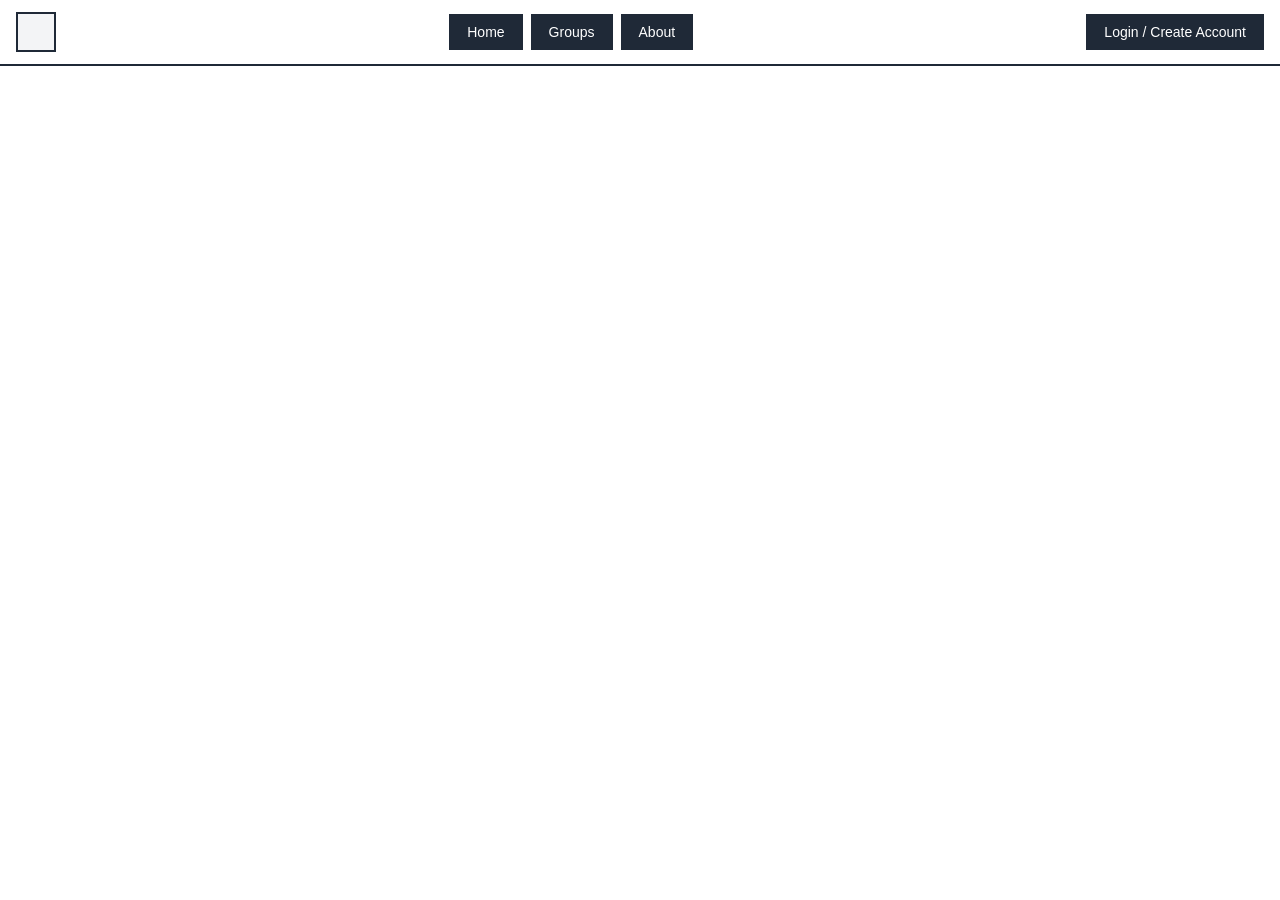
==== View/index.html @ 92c9e00f "Added HTML and CSS for trending groups, my groups, and the profile card. Added placeholder image ico" ====
<!DOCTYPE html>
<html lang="en">

<head>
    <meta charset="UTF-8">
    <meta name="viewport" content="width=device-width, initial-scale=1.0">
    <meta name="author" content="Alyssa Schmidt">
    <meta name="author" content="Benjamin Nguyen">
    <meta name="author" content="Dre Harm">
    <meta name="author" content="Ethan Larson">
    <meta name="author" content="Rachal Thornton">
    <title>WSU Forum</title>
    <link rel="stylesheet" href="Styles/styles.css">
    <link rel="stylesheet" href="Styles/home.css">
</head>
<body>
    <nav class="navbar">
        <div class="container">
            <div class="nav-content">
                <div class="logo-section"> <!-- for the WSU logo-->
                    <div class="logo-box">

                    </div>
                </div>
                <div class="nav-buttons">
                    <button class="nav-btn active" data-page="home">Home</button>
                    <button class="nav-btn" data-page="groups">Groups</button>
                    <button class="nav-btn" data-page="about">About</button>
                </div>
                <span id="greeting" class="nav-greeting" hidden></span>
                <button class="nav-btn login-btn" id="loginBtn">Login / Create Account</button>
            </div>
        </div>
    </nav>
    <main id="guestPage" class="main-content landing" hidden>
        <section class="top-section">
            <div class="bg-image"></div> 
            <!-- We'll need to add a bunch of div's or parapraphs for the text, 
             if I set up the background image correctly, the image shouldn't interfere with the text -->
        </section>
        <section class="groups-section">
            <div class="groups-header">
                <div class="groups-title">Popular Groups</div>
                <div class="groups-view-all">View All</div>
            </div>
            <!-- the view can eventually fill this from the model but I just wanted to mock up a place holder -->
            <div class="group-scroller" id="groupScroller">
                <div class="group-card">
                    <div class="group-icon"></div>
                    <div class="group-name"></div>
                    <div class="group-members"></div>
                    <div class="group-tag"></div>
                </div>
            </div>
        </section>
    </main>
    <main id="homePage" class="main-content home-layout" hidden>
        <aside class="home-left">
            <section class="home-panel">
                <div id="profileCard">
                    <div class="profile-header">
                        <h4> Test User</h4>
                        <h4> WSU Student</h4>
                        <div class="profile-options">
                            <div class="profile-option-home">
                                <h5 class="profile-opt"> Home </h5>
                            </div>
                            <div class="profile-option-groups">
                                <h5 class="profile-opt"> My Groups </h5>
                            </div>
                            <div class="profile-option-messages">
                                <h5 class="profile-opt"> Messages </h5>
                            </div>
                            <div class="profile-option-saved">
                                <h5 class="profile-opt"> Saved Posts </h5>
                            </div>
                            <div class="profile-option-settings">
                                <h5 class="profile-opt"> Settings </h5>
                            </div>
                        </div>
                    </div>
                </div>
                <nav id="sidebarNav"></nav>
            </section>
            <section id="myGroupsPanel" class="home-panel">
                <h4 class="my-groups-header"> My Groups</h4>
                <div class="my-groups">
                    <div class="my-group-row">
                        <h5>Group Name</h5>
                    </div>
                    <div class="my-group-row">
                        <h5>Group Name</h5>
                    </div>
                    <div class="my-group-row">
                        <h5>Group Name</h5>
                    </div>
                    <div class="my-group-row">
                        <h5>Group Name</h5>
                    </div>
                </div>
                <h5> View All → </h5>
            </section>
        </aside>
        <div class="home-center">
            <section id="postSimpleMessage" class="home-panel"></section>
            <section id="feedHeader"></section>
            <section id="postFeed"></section>
        </div>
        <aside class="home-right">
            <section id="quickLinksPanel" class="home-panel"></section>
            <section id="trendingGroupsPanel" class="home-panel">
                 <h4 class="trending-groups"> Trending Groups </h4>
                 <div class="trending-groups-list">
                    <div class="trending-group">
                        <h5 class="trending-group-name"> Group Name </h5>
                    </div>
                    <div class="post-count"> 
                        <h6> 0 Posts</h6>
                    </div>
                    <div class="trending-group">
                        <h5 class="trending-group-name"> Group Name </h5>
                    </div>
                    <div class="post-count"> 
                        <h6> 0 Posts</h6>
                    </div>
                    <div class="trending-group">
                        <h5 class="trending-group-name"> Group Name </h5>
                    </div>
                    <div class="post-count"> 
                        <h6> 0 Posts</h6>
                    </div>
                    <div class="trending-group">
                        <h5 class="trending-group-name"> Group Name </h5>
                    </div>
                    <div class="post-count"> 
                        <h6> 0 Posts</h6>
                    </div>
                    <div class="trending-group">
                        <h5 class="trending-group-name"> Group Name </h5>
                    </div>
                    <div class="post-count"> 
                        <h6> 0 Posts</h6>
                    </div>
                 </div>
            </section>
        </aside>
    </main>
    <!-- Our popups/modals can go here just to keep things organized -->
    <div id="loginModal" class="modal">
        <div class="modal-content">
            <div class="login-body">
                <div class="modal-logo"></div> <!-- for the logo -->
                <h2>Welcome Back</h2>
                <p class="login-subtitle">Log in to your WSU forum account</p>
                <form id="loginForm">
                    <div class="form-group">
                        <input type="email" id="email" placeholder="WSU Email Address" required>
                    </div>
                    <div class="form-group">
                        <input type="password" id="password" placeholder="Password" required>
                    </div>
                    <div class="form-row">
                        <label class="remember-me">
                            <input type="checkbox" id="rememberMe">
                            Remember me
                        </label>
                        <a href="#" class="forgot-link">Forgot Password?</a> <!-- this will eventually link to something -->
                    </div>
                    <p id="loginError" class="form-error" hidden></p>
                    <button type="submit" class="submit-btn" id="loginSubmit">Login</button>
                </form>
                <p class="signup-prompt">Don't have an account? <a href="#" id="signupLink">Sign Up</a></p> <!-- this will eventually link to the create account page -->
            </div>
        </div>
    </div>
    <div id="signupModal" class="modal">
        <div class="modal-content">
            <div class="login-body">
                <div class="modal-logo"></div>
                <h2>Create Account</h2>
                <p class="login-subtitle">Join the WSU forum</p>
                <form id="signupForm">
                    
                    <div class="form-row-split">
                        <div class="form-group">
                            <input type="text" id="signupFirstName" placeholder="First Name" required>
                        </div>
                        <div class="form-group">
                            <input type="text" id="signupLastName" placeholder="Last Name" required>
                        </div>
                    </div>
                    <div class="form-group">
                        <label class="role-label">I am a:</label>
                        <div class="role-options">
                            <div class="role-option">
                                <input type="radio" name="signupRole" value="student" checked>Student</input>
                            </div>
                            <div class="role-option">
                                <input type="radio" name="signupRole" value="professor">Professor</input>
                            </div>
                        </div>
                    </div>
                    <div class="form-group">
                        <input type="email" id="signupEmail" placeholder="WSU Email Address" required>
                    </div>
                    <div class="form-group">
                        <input type="password" id="signupPassword" placeholder="Password" required>
                    </div>
                    <div class="form-group">
                        <input type="password" id="signupConfirmPassword" placeholder="Confirm Password" required>
                    </div>
                    
                    <p id="signupError" class="form-error" hidden></p>
                    <button type="submit" class="submit-btn" id="signupSubmit">Create Account</button>
                </form>
            </div>
        </div>
    </div>
    <!-- If we need to add more JS files or want to break this up more we can but I'm just planning out the MVC -->
    <script type="module" src="../Model/ForumModel.js"></script>
    <script type="module" src="ForumView.js"></script>
    <script type="module" src="HomeView.js"></script>
    <script type="module" src="../Controller/ForumController.js"></script>
    <script type="module" src="../Controller/HomeController.js"></script>
</body>
</html>
---- View/Styles/styles.css ----
/* Author: Dre Harm & Ethan Larson
 * Date Created: 3/18/26 
 * Note: repurposed and altered on 10/24/26
*/

:root {
  --border-color: #1f2937;
  --text-primary: #1f2937;
  --text-secondary: #4b5563;
  --input-border: #d1d5db;
  --link-color: #3b82f6;
  --btn-primary: #1f2937;
  --btn-hover: #36475f;
}

* {
  margin: 0;
  padding: 0;
  box-sizing: border-box;
}

body {
  background: white;
  color: var(--text-primary);
  font-family: BlinkMacSystemFont, "Segoe UI", Roboto, sans-serif;
  height: 100vh;
  height: 100dvh;
  display: flex;
  flex-direction: column;
  overflow: hidden;
}

button {
  cursor: pointer;
}

[hidden] {
  display: none !important;
}

.navbar {
  border-bottom: 2px solid var(--border-color);
  background: white;
  flex: none;
}

.container {
  margin: 0 auto;
  padding: 0 1rem;
}

.nav-content {
  display: flex;
  align-items: center;
  justify-content: space-between;
  min-height: 64px;
  padding: 0.5rem 0;
  gap: 1rem;
  flex-wrap: wrap;
}

.logo-section {
  display: flex;
  align-items: center;
}

.logo-box {
  width: 40px;
  height: 40px;
  border: 2px solid var(--border-color);
  background: #f3f4f6;
}

.nav-buttons {
  display: flex;
  gap: 0.5rem;
  flex-wrap: wrap;
}

.nav-btn {
  padding: 0.5rem 1rem;
  border: 2px solid var(--border-color);
  background: var(--btn-primary);
  color: white;
  font-size: 14px;
  font-weight: 500;
}

.nav-btn.active {
  background: var(--btn-primary);
  color: white;
}

.nav-btn.active:hover,
.nav-btn:hover {
  background: var(--btn-hover);
}

.main-content {
  margin: 0 auto;
  padding: 1.5rem;
  width: 100%;
  flex: 1;
  min-height: 0;
  overflow: hidden;
}

.modal {
  display: none;
  position: fixed;
  z-index: 1000;
  left: 0;
  top: 0;
  width: 100%;
  height: 100%;
  background: rgba(0, 0, 0, 0.5);
}

.modal.open {
  display: flex;
  align-items: center;
  justify-content: center;
}

.modal-content {
  background: white;
  border: 2px solid var(--border-color);
  width: 90%;
  max-width: 400px;
}

.login-body {
  padding: 1.5rem;
}

.modal-logo {
  width: 48px;
  height: 48px;
  border: 2px solid var(--border-color);
  background: #f3f4f6;
  margin: 0 auto 1rem;
}

.login-body h2 {
  font-size: 1.5rem;
  text-align: center;
  margin-bottom: 0.5rem;
}

.login-subtitle {
  text-align: center;
  color: var(--text-secondary);
  font-size: 14px;
  margin-bottom: 1.5rem;
}

.form-group {
  margin-bottom: 1rem;
}

.form-group input {
  width: 100%;
  padding: 0.5rem;
  border: 2px solid var(--input-border);
  font-size: 14px;
  font-family: inherit;
}

.form-group input:focus {
  outline: none;
  border-color: var(--border-color);
}

.form-row {
  display: flex;
  justify-content: space-between;
  align-items: center;
  margin-bottom: 1.5rem;
  font-size: 14px;
}

.form-row-split {
    display: flex;
    gap: 0.5rem;
}

.role-label {
    display: block;
    font-size: 14px;
}

.role-options {
    display: flex;
    gap: 1rem;
    font-size: 14px;
}

.role-option {
    display: flex;
    align-items: center;
    gap: 0.25rem;
}

.remember-me {
  display: flex;
  align-items: center;
  gap: 0.25rem;
  cursor: pointer;
}

.forgot-link {
  color: var(--link-color);
  text-decoration: none;
}

.forgot-link:hover {
  text-decoration: underline;
}

.submit-btn {
  width: 100%;
  padding: 0.5rem;
  border: 2px solid var(--border-color);
  background: var(--btn-primary);
  color: white;
  font-size: 14px;
  font-weight: 500;
}

.submit-btn:hover {
  background: var(--btn-hover);
}

.signup-prompt {
  text-align: center;
  margin-top: 1rem;
  font-size: 14px;
}

.forgot-link {
  color: var(--link-color);
  text-decoration: none;
}

.forgot-link:hover {
  text-decoration: underline;
}

.signup-prompt a {
  color: var(--link-color);
  text-decoration: none;
}

.signup-prompt a:hover {
  text-decoration: underline;
}
/* CSS for the user profile section */
.profile-option-home::before{
  content: "";
  width: 20px;
  height: 20px;
  margin-right: 8px; 
  background-image: url("images/HomeIcon.png");
  background-size: contain;
  background-repeat: no-repeat;
  background-position: center;
  vertical-align: middle;
}

.profile-option-home{
  display: flex;
  margin-top: 10px
}

.profile-option-groups::before{
  content: "";
  width: 20px;
  height: 20px;
  margin-right: 8px; 
  background-image: url("images/GroupSymbol.png");
  background-size: contain;
  background-repeat: no-repeat;
  background-position: center;
  vertical-align: middle;
}

.profile-option-groups{
  display: flex;
  margin-top: 10px
}

.profile-option-messages::before{
  content: "";
  width: 20px;
  height: 20px;
  margin-right: 8px; 
  background-image: url("images/MessageIcon.png");
  background-size: contain;
  background-repeat: no-repeat;
  background-position: center;
  vertical-align: middle;
}

.profile-option-messages{
  display: flex;
  margin-top: 10px
}

.profile-option-saved::before{
  content: "";
  width: 20px;
  height: 20px;
  margin-right: 8px; 
  background-image: url("images/SaveIcon.png");
  background-size: contain;
  background-repeat: no-repeat;
  background-position: center;
  vertical-align: middle;
}

.profile-option-saved{
  display: flex;
  margin-top: 10px
}

.profile-option-settings::before{
  content: "";
  width: 20px;
  height: 20px;
  margin-right: 8px; 
  background-image: url("images/SettingsIcon.png");
  background-size: contain;
  background-repeat: no-repeat;
  background-position: center;
  vertical-align: middle;
}

.profile-option-settings{
  display: flex;
  margin-top: 10px
}

/* CSS for the trending groups section */
.post-count h6 {
  color:gray;
}

.trending-group::before{
  content: "";
  width: 20px;
  height: 20px;
  margin-right: 8px; 
  background-image: url("images/250px-Hashtag_Symbol.png");
  background-size: contain;
  background-repeat: no-repeat;
  background-position: center;
  vertical-align: middle;
}

.trending-group{
  display: flex;
  margin-top: 10px
}

.trending-group::nth-child(1){
  order: 1;
}

/* CSS for the my groups section */
.my-group-row::before{
  content: "";
  width: 20px;
  height: 20px;
  margin-right: 8px; 
  background-image: url("images/GroupSymbol.png");
  background-size: contain;
  background-repeat: no-repeat;
  background-position: center;
  vertical-align: middle;  
}

.my-group-row{
  display: flex;
  margin-top: 10px;
}

/* Note: I did use some of style tags from W3 Schools for the scroll bar component handling - Dre */

.landing {
  display: flex;
  flex-direction: column;
  gap: 1.5rem;
  padding: 0; 
}

.top-section {
  position: relative;
  flex: 1;
  min-height: 0;
  border-bottom: 2px solid var(--border-color);
}

.bg-image {
  position: absolute;
  inset: 0;
  background: #e5e7eb;
}

.groups-section {
  padding: 0 3.5rem 2rem;
  flex: none;
}

.groups-header {
  display: flex;
  justify-content: space-between;
  align-items: center;
  margin-bottom: 1rem;
}

.groups-title,
.groups-view-all {
  border: 2px solid var(--border-color);
  background: white;
  Text-align: center;
  Padding: 0.5rem;
}

.group-scroller {
  display: flex;
  gap: 1.5rem;
  overflow-x: auto;
  padding: 1rem;
  border: 2px solid var(--border-color);
  background: white;
}

.group-card {
  flex: 0 0 240px;
  height: 300px;
  scroll-snap-align: start;
  display: flex;
  flex-direction: column;
  gap: 0.75rem;
  padding: 1.25rem;
  border: 2px solid var(--border-color);
  background: white;
}

.group-icon,
.group-name,
.group-members,
.group-tag {
  border: 2px solid var(--border-color);
  background: white;
}

.group-icon {
  width: 100px; 
  height: 100px; 
  margin-bottom: 0.5rem;
}

.group-tag { 
  height: 25px; 
  margin-top: auto; 
}

.group-name,
.group-members { 
  height: 25px; 
}

.form-error {
  color: #b91c1c;
  font-size: 14px;
  margin-bottom: 1rem;
}

.submit-btn:disabled {
  opacity: 0.6;
  cursor: wait;
}

.nav-greeting {
  font-size: 14px;
  font-weight: 500;
  margin-left: auto;
  margin-right: 0.75rem;
}
---- View/Styles/home.css ----
/* Author: Dre Harm
 * Date: 11/8/26
*/
 
.home-layout {
    display: grid;
    grid-template-columns: 260px minmax(0, 1fr) 280px;
    grid-template-rows: minmax(0, 1fr);
    gap: 1.5rem;
    max-width: 1280px;
}
 
.home-left,
.home-center,
.home-right {
    display: flex;
    flex-direction: column;
    gap: 1.5rem;
    min-height: 0;
}
 
.home-left,
.home-right {
    overflow-y: auto;
}
 
.home-left>*,
.home-right>*,
#postSimpleMessage,
#feedHeader {
    flex: none;
}
 
#postFeed {
    flex: 1;
    min-height: 0;
    overflow-y: auto;
    padding-right: 0.5rem;
}
 
.home-panel {
    border: 2px solid var(--border-color);
    background: white;
    padding: 1.25rem;
}

.panel-title {
    margin: 0 0 0.75rem;
    font-size: 1.1rem;
    color: var(--text-primary);
}

.panel-empty {
    margin: 0;
    color: var(--text-secondary);
}

.quick-links-list {
    list-style: none;
    margin: 0;
    padding: 0;
    display: flex;
    flex-direction: column;
    gap: 0.5rem;
}

.quick-link {
    display: flex;
    align-items: center;
    gap: 0.75rem;
    padding: 0.25rem;
    color: var(--text-secondary);
    text-decoration: none;
}

.quick-link:hover .quick-link-label,
.quick-link:focus-visible .quick-link-label {
    color: var(--link-color);
    text-decoration: underline;
}

.quick-link-icon {
    flex: none;
    display: flex;
    align-items: center;
    justify-content: center;
    width: 2rem;
    height: 2rem;
    border-radius: 0.5rem;
    background: var(--input-border);
    font-size: 1.1rem;
}

.quick-link[aria-disabled="true"]:hover .quick-link-label {
    text-decoration: none;
}
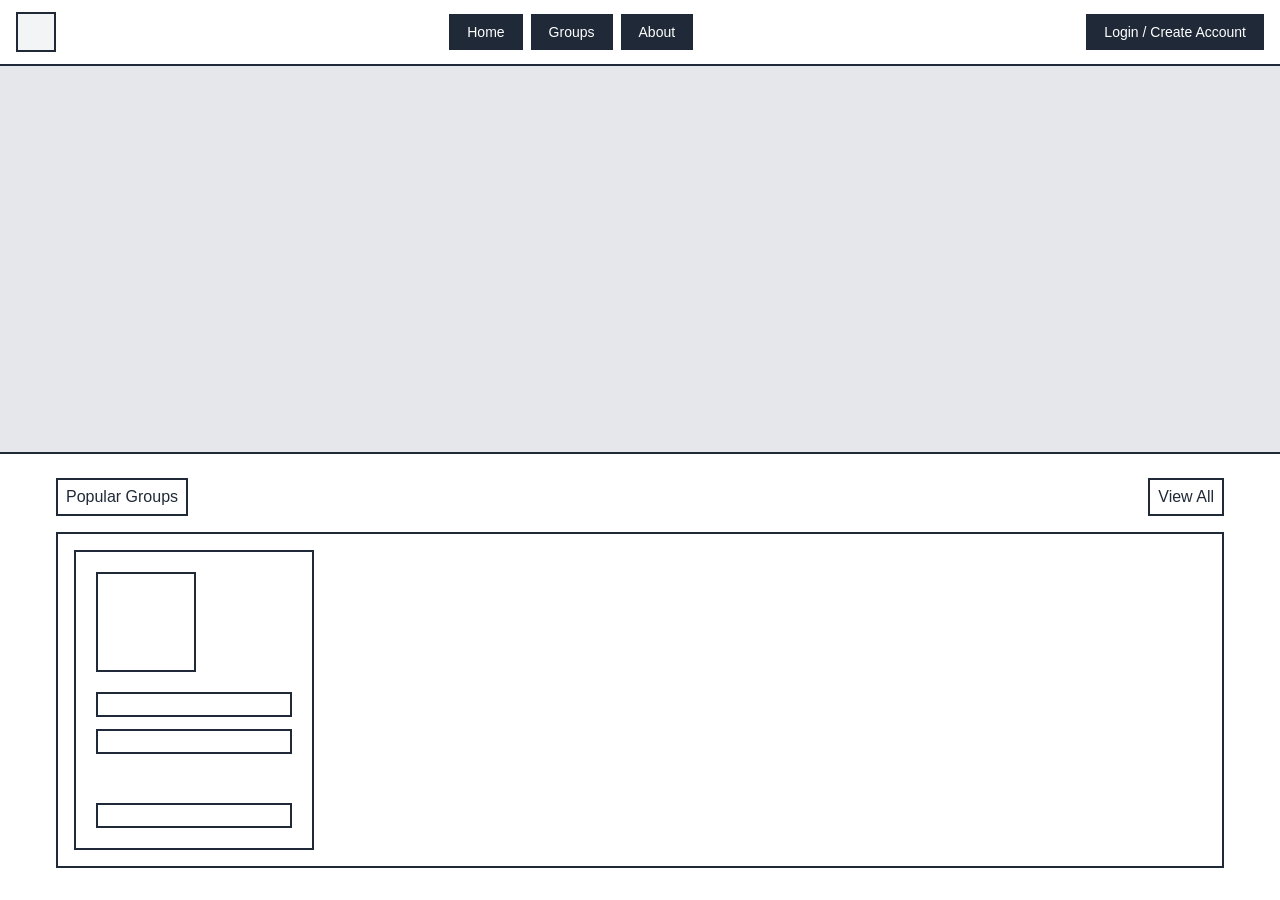
==== commit 8da52b67: "Removed unnessary js calls, made tempoary post box, fixed dependency issues." ====
--- a/View/index.html
+++ b/View/index.html
@@ -13,6 +13,7 @@
     <link rel="stylesheet" href="Styles/styles.css">
     <link rel="stylesheet" href="Styles/home.css">
 </head>
+
 <body>
     <nav class="navbar">
         <div class="container">
@@ -34,7 +35,7 @@
     </nav>
     <main id="guestPage" class="main-content landing" hidden>
         <section class="top-section">
-            <div class="bg-image"></div> 
+            <div class="bg-image"></div>
             <!-- We'll need to add a bunch of div's or parapraphs for the text, 
              if I set up the background image correctly, the image shouldn't interfere with the text -->
         </section>
@@ -56,49 +57,42 @@
     </main>
     <main id="homePage" class="main-content home-layout" hidden>
         <aside class="home-left">
-            <section class="home-panel">
+            <section id="profile-panel" class="home-panel">
                 <div id="profileCard">
-                    <div class="profile-header">
-                        <h4> Test User</h4>
-                        <h4> WSU Student</h4>
-                        <div class="profile-options">
-                            <div class="profile-option-home">
-                                <h5 class="profile-opt"> Home </h5>
-                            </div>
-                            <div class="profile-option-groups">
-                                <h5 class="profile-opt"> My Groups </h5>
-                            </div>
-                            <div class="profile-option-messages">
-                                <h5 class="profile-opt"> Messages </h5>
-                            </div>
-                            <div class="profile-option-saved">
-                                <h5 class="profile-opt"> Saved Posts </h5>
-                            </div>
-                            <div class="profile-option-settings">
-                                <h5 class="profile-opt"> Settings </h5>
-                            </div>
-                        </div>
-                    </div>
                 </div>
                 <nav id="sidebarNav"></nav>
             </section>
             <section id="myGroupsPanel" class="home-panel">
-                <h4 class="my-groups-header"> My Groups</h4>
-                <div class="my-groups">
-                    <div class="my-group-row">
-                        <h5>Group Name</h5>
-                    </div>
-                    <div class="my-group-row">
-                        <h5>Group Name</h5>
-                    </div>
-                    <div class="my-group-row">
-                        <h5>Group Name</h5>
-                    </div>
-                    <div class="my-group-row">
-                        <h5>Group Name</h5>
-                    </div>
+            </section>
+        </aside>
+        <div class="home-center">
+            <section id="postSimpleMessage" class="home-panel">
+                <form id="postForm">
+                    <textarea name="message" rows="3" placeholder="What's on your mind?"></textarea>
+                    <span id="wordCount"></span>
+                    <input type="file" name="attachment">
+                    <button type="submit">Post</button>
+                    <p id="postStatus"></p>
+                </form>
+            </section>
+            <section id="feedHeader"></section>
+            <p id="feedStatus"></p>
+            <section id="postFeed"></section>
+        </div>
+        <aside class="home-right">
+            <section id="quickLinksPanel" class="home-panel"></section>
+            <section id="trendingGroupsPanel" class="home-panel">
+            </section>
+        </aside>
+    </main>
+    <main id="groupsChatPage" class="groupsChatPageLayout" hidden>
+        <aside class="home-left">
+            <section id="profile-panel" class="home-panel">
+                <div id="profileCard">
                 </div>
-                <h5> View All → </h5>
+                <nav id="sidebarNav"></nav>
+            </section>
+            <section id="myGroupsPanel" class="home-panel">
             </section>
         </aside>
         <div class="home-center">
@@ -109,39 +103,6 @@
         <aside class="home-right">
             <section id="quickLinksPanel" class="home-panel"></section>
             <section id="trendingGroupsPanel" class="home-panel">
-                 <h4 class="trending-groups"> Trending Groups </h4>
-                 <div class="trending-groups-list">
-                    <div class="trending-group">
-                        <h5 class="trending-group-name"> Group Name </h5>
-                    </div>
-                    <div class="post-count"> 
-                        <h6> 0 Posts</h6>
-                    </div>
-                    <div class="trending-group">
-                        <h5 class="trending-group-name"> Group Name </h5>
-                    </div>
-                    <div class="post-count"> 
-                        <h6> 0 Posts</h6>
-                    </div>
-                    <div class="trending-group">
-                        <h5 class="trending-group-name"> Group Name </h5>
-                    </div>
-                    <div class="post-count"> 
-                        <h6> 0 Posts</h6>
-                    </div>
-                    <div class="trending-group">
-                        <h5 class="trending-group-name"> Group Name </h5>
-                    </div>
-                    <div class="post-count"> 
-                        <h6> 0 Posts</h6>
-                    </div>
-                    <div class="trending-group">
-                        <h5 class="trending-group-name"> Group Name </h5>
-                    </div>
-                    <div class="post-count"> 
-                        <h6> 0 Posts</h6>
-                    </div>
-                 </div>
             </section>
         </aside>
     </main>
@@ -164,12 +125,14 @@
                             <input type="checkbox" id="rememberMe">
                             Remember me
                         </label>
-                        <a href="#" class="forgot-link">Forgot Password?</a> <!-- this will eventually link to something -->
+                        <a href="#" class="forgot-link">Forgot Password?</a>
+                        <!-- this will eventually link to something -->
                     </div>
                     <p id="loginError" class="form-error" hidden></p>
                     <button type="submit" class="submit-btn" id="loginSubmit">Login</button>
                 </form>
-                <p class="signup-prompt">Don't have an account? <a href="#" id="signupLink">Sign Up</a></p> <!-- this will eventually link to the create account page -->
+                <p class="signup-prompt">Don't have an account? <a href="#" id="signupLink">Sign Up</a></p>
+                <!-- this will eventually link to the create account page -->
             </div>
         </div>
     </div>
@@ -180,7 +143,7 @@
                 <h2>Create Account</h2>
                 <p class="login-subtitle">Join the WSU forum</p>
                 <form id="signupForm">
-                    
+
                     <div class="form-row-split">
                         <div class="form-group">
                             <input type="text" id="signupFirstName" placeholder="First Name" required>
@@ -209,7 +172,7 @@
                     <div class="form-group">
                         <input type="password" id="signupConfirmPassword" placeholder="Confirm Password" required>
                     </div>
-                    
+
                     <p id="signupError" class="form-error" hidden></p>
                     <button type="submit" class="submit-btn" id="signupSubmit">Create Account</button>
                 </form>
@@ -217,10 +180,7 @@
         </div>
     </div>
     <!-- If we need to add more JS files or want to break this up more we can but I'm just planning out the MVC -->
-    <script type="module" src="../Model/ForumModel.js"></script>
-    <script type="module" src="ForumView.js"></script>
-    <script type="module" src="HomeView.js"></script>
     <script type="module" src="../Controller/ForumController.js"></script>
-    <script type="module" src="../Controller/HomeController.js"></script>
 </body>
+
 </html>
--- a/View/Styles/styles.css
+++ b/View/Styles/styles.css
@@ -254,135 +254,6 @@
 .signup-prompt a:hover {
   text-decoration: underline;
 }
-/* CSS for the user profile section */
-.profile-option-home::before{
-  content: "";
-  width: 20px;
-  height: 20px;
-  margin-right: 8px; 
-  background-image: url("images/HomeIcon.png");
-  background-size: contain;
-  background-repeat: no-repeat;
-  background-position: center;
-  vertical-align: middle;
-}
-
-.profile-option-home{
-  display: flex;
-  margin-top: 10px
-}
-
-.profile-option-groups::before{
-  content: "";
-  width: 20px;
-  height: 20px;
-  margin-right: 8px; 
-  background-image: url("images/GroupSymbol.png");
-  background-size: contain;
-  background-repeat: no-repeat;
-  background-position: center;
-  vertical-align: middle;
-}
-
-.profile-option-groups{
-  display: flex;
-  margin-top: 10px
-}
-
-.profile-option-messages::before{
-  content: "";
-  width: 20px;
-  height: 20px;
-  margin-right: 8px; 
-  background-image: url("images/MessageIcon.png");
-  background-size: contain;
-  background-repeat: no-repeat;
-  background-position: center;
-  vertical-align: middle;
-}
-
-.profile-option-messages{
-  display: flex;
-  margin-top: 10px
-}
-
-.profile-option-saved::before{
-  content: "";
-  width: 20px;
-  height: 20px;
-  margin-right: 8px; 
-  background-image: url("images/SaveIcon.png");
-  background-size: contain;
-  background-repeat: no-repeat;
-  background-position: center;
-  vertical-align: middle;
-}
-
-.profile-option-saved{
-  display: flex;
-  margin-top: 10px
-}
-
-.profile-option-settings::before{
-  content: "";
-  width: 20px;
-  height: 20px;
-  margin-right: 8px; 
-  background-image: url("images/SettingsIcon.png");
-  background-size: contain;
-  background-repeat: no-repeat;
-  background-position: center;
-  vertical-align: middle;
-}
-
-.profile-option-settings{
-  display: flex;
-  margin-top: 10px
-}
-
-/* CSS for the trending groups section */
-.post-count h6 {
-  color:gray;
-}
-
-.trending-group::before{
-  content: "";
-  width: 20px;
-  height: 20px;
-  margin-right: 8px; 
-  background-image: url("images/250px-Hashtag_Symbol.png");
-  background-size: contain;
-  background-repeat: no-repeat;
-  background-position: center;
-  vertical-align: middle;
-}
-
-.trending-group{
-  display: flex;
-  margin-top: 10px
-}
-
-.trending-group::nth-child(1){
-  order: 1;
-}
-
-/* CSS for the my groups section */
-.my-group-row::before{
-  content: "";
-  width: 20px;
-  height: 20px;
-  margin-right: 8px; 
-  background-image: url("images/GroupSymbol.png");
-  background-size: contain;
-  background-repeat: no-repeat;
-  background-position: center;
-  vertical-align: middle;  
-}
-
-.my-group-row{
-  display: flex;
-  margin-top: 10px;
-}
 
 /* Note: I did use some of style tags from W3 Schools for the scroll bar component handling - Dre */
 
@@ -487,4 +358,50 @@
   font-weight: 500;
   margin-left: auto;
   margin-right: 0.75rem;
-}+}
+
+.post{
+    border: 2px solid var(--border-color);
+    margin-left: 3px;
+    margin-right: 3px;
+    margin-top: 5px;
+    width: 100%;
+    min-height: 200px;
+    display: flex;
+    flex-direction: column;
+    padding-left: 5px;
+    padding-right: 5px;
+    padding-top: 5px;
+    padding-bottom: 3px;
+    overflow-wrap: anywhere;
+}
+
+.post-user{
+  color: var(--text-primary);
+  font-size: 20px;
+  text-decoration: underline;
+  text-align: left;
+  margin-bottom:8px;
+  margin-left: 10px;
+}
+
+.post-message{
+  font-size: 17px;
+  color: var(--text-primary);
+}
+
+.post-time{
+  font-size: 10px;
+  color: var(--text-secondary);
+  text-align: right;
+  font-style: italic;
+  margin-top: auto;
+}
+
+#postFeed {
+  border: 2px solid var(--border-color);
+  padding-left: 5px;
+  padding-right: 5px;
+  padding-top: 5px;
+  overflow-x: hidden;
+}
--- a/View/Styles/home.css
+++ b/View/Styles/home.css
@@ -93,4 +93,141 @@
 
 .quick-link[aria-disabled="true"]:hover .quick-link-label {
     text-decoration: none;
-}+}
+#postForm { display: grid; gap: .5rem; }
+#postForm textarea { box-sizing: border-box; width: 100%; resize: vertical; font: inherit; }
+#postForm input { display: block; max-width: 100%; }
+#postForm button { justify-self: start; padding: .4rem 1rem; }
+#postFeed .post-message { white-space: pre-wrap; overflow-wrap: anywhere; }
+#postFeed .post img { display: block; max-width: 100%; max-height: 18rem; }
+
+
+/* CSS for the user profile section */
+.profile-option-home::before{
+  content: "";
+  width: 20px;
+  height: 20px;
+  margin-right: 8px; 
+  background-image: url("images/HomeIcon.png");
+  background-size: contain;
+  background-repeat: no-repeat;
+  background-position: center;
+  vertical-align: middle;
+}
+
+.profile-option-home{
+  display: flex;
+  margin-top: 10px
+}
+
+.profile-option-groups::before{
+  content: "";
+  width: 20px;
+  height: 20px;
+  margin-right: 8px; 
+  background-image: url("images/GroupSymbol.png");
+  background-size: contain;
+  background-repeat: no-repeat;
+  background-position: center;
+  vertical-align: middle;
+}
+
+.profile-option-groups{
+  display: flex;
+  margin-top: 10px
+}
+
+.profile-option-messages::before{
+  content: "";
+  width: 20px;
+  height: 20px;
+  margin-right: 8px; 
+  background-image: url("images/MessageIcon.png");
+  background-size: contain;
+  background-repeat: no-repeat;
+  background-position: center;
+  vertical-align: middle;
+}
+
+.profile-option-messages{
+  display: flex;
+  margin-top: 10px
+}
+
+.profile-option-saved-posts::before{
+  content: "";
+  width: 20px;
+  height: 20px;
+  margin-right: 8px; 
+  background-image: url("images/SaveIcon.png");
+  background-size: contain;
+  background-repeat: no-repeat;
+  background-position: center;
+  vertical-align: middle;
+}
+
+.profile-option-saved-posts{
+  display: flex;
+  margin-top: 10px
+}
+
+.profile-option-settings::before{
+  content: "";
+  width: 20px;
+  height: 20px;
+  margin-right: 8px; 
+  background-image: url("images/SettingsIcon.png");
+  background-size: contain;
+  background-repeat: no-repeat;
+  background-position: center;
+  vertical-align: middle;
+}
+
+.profile-option-settings{
+  display: flex;
+  margin-top: 10px
+}
+
+/* CSS for the my groups section */
+.my-group-row::before{
+  content: "";
+  width: 20px;
+  height: 20px;
+  margin-right: 8px; 
+  background-image: url("images/GroupSymbol.png");
+  background-size: contain;
+  background-repeat: no-repeat;
+  background-position: center;
+  vertical-align: middle;  
+}
+
+.my-group-row{
+  display: flex;
+  margin-top: 10px;
+}
+
+/* CSS for the trending groups section */
+.post-count h6 {
+  color:gray;
+}
+
+.trending-group::before{
+  content: "";
+  width: 20px;
+  height: 20px;
+  margin-right: 8px; 
+  background-image: url("images/250px-Hashtag_Symbol.png");
+  background-size: contain;
+  background-repeat: no-repeat;
+  background-position: center;
+  vertical-align: middle;
+}
+
+.trending-group{
+  display: flex;
+  margin-top: 10px
+}
+
+.trending-group::nth-child(1){
+  order: 1;
+}
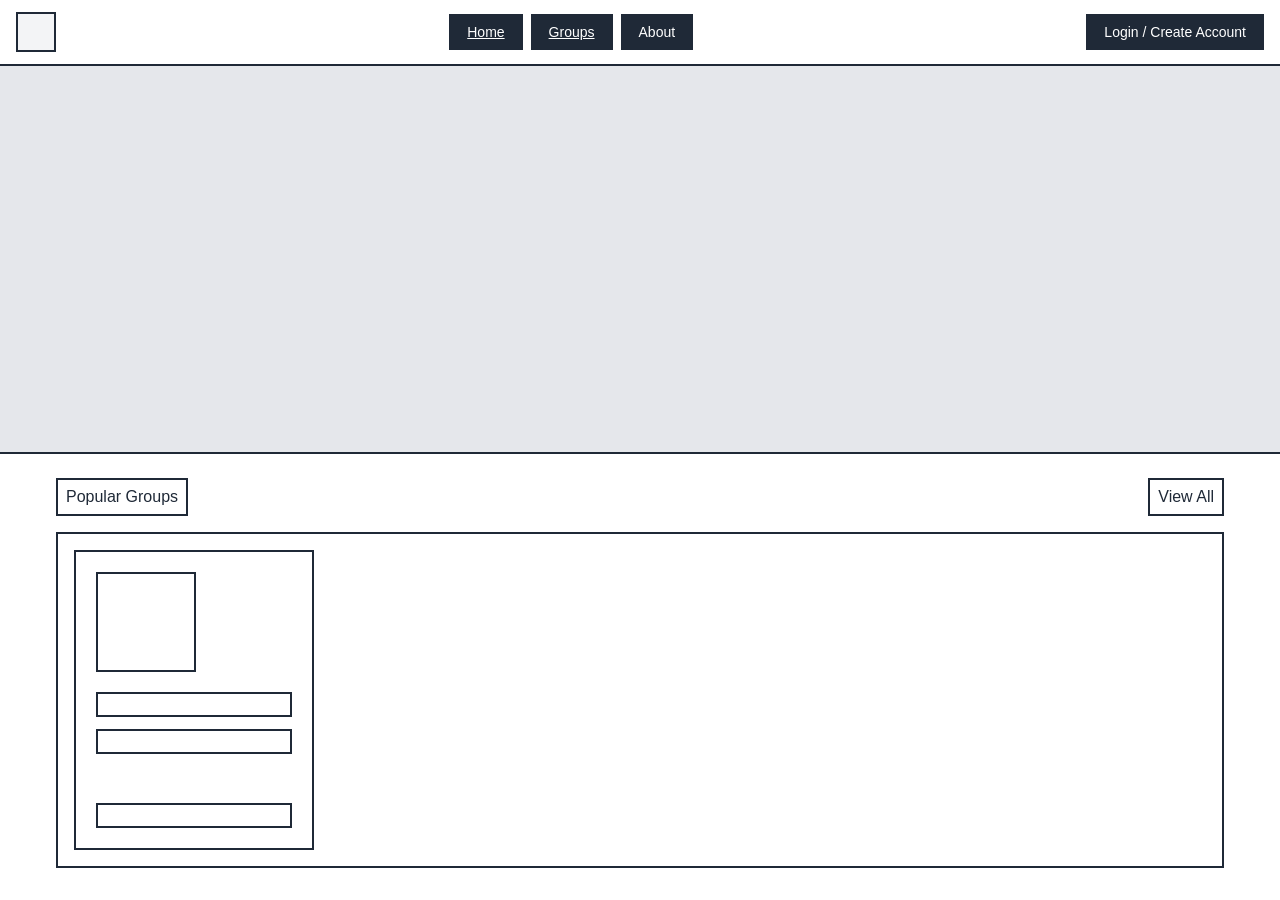
==== commit 353fe26b: "Changed the nav bars to links to view other pages" ====
--- a/View/index.html
+++ b/View/index.html
@@ -9,7 +9,7 @@
     <meta name="author" content="Dre Harm">
     <meta name="author" content="Ethan Larson">
     <meta name="author" content="Rachal Thornton">
-    <title>WSU Forum</title>
+    <title>Warrior Chat</title>
     <link rel="stylesheet" href="Styles/styles.css">
     <link rel="stylesheet" href="Styles/home.css">
 </head>
@@ -24,8 +24,8 @@
                     </div>
                 </div>
                 <div class="nav-buttons">
-                    <button class="nav-btn active" data-page="home">Home</button>
-                    <button class="nav-btn" data-page="groups">Groups</button>
+                    <a class="nav-btn active" data-page="home" href="index.html">Home</a>
+                    <a class="nav-btn" data-page="groups" href="groups.html">Groups</a>
                     <button class="nav-btn" data-page="about">About</button>
                 </div>
                 <span id="greeting" class="nav-greeting" hidden></span>
